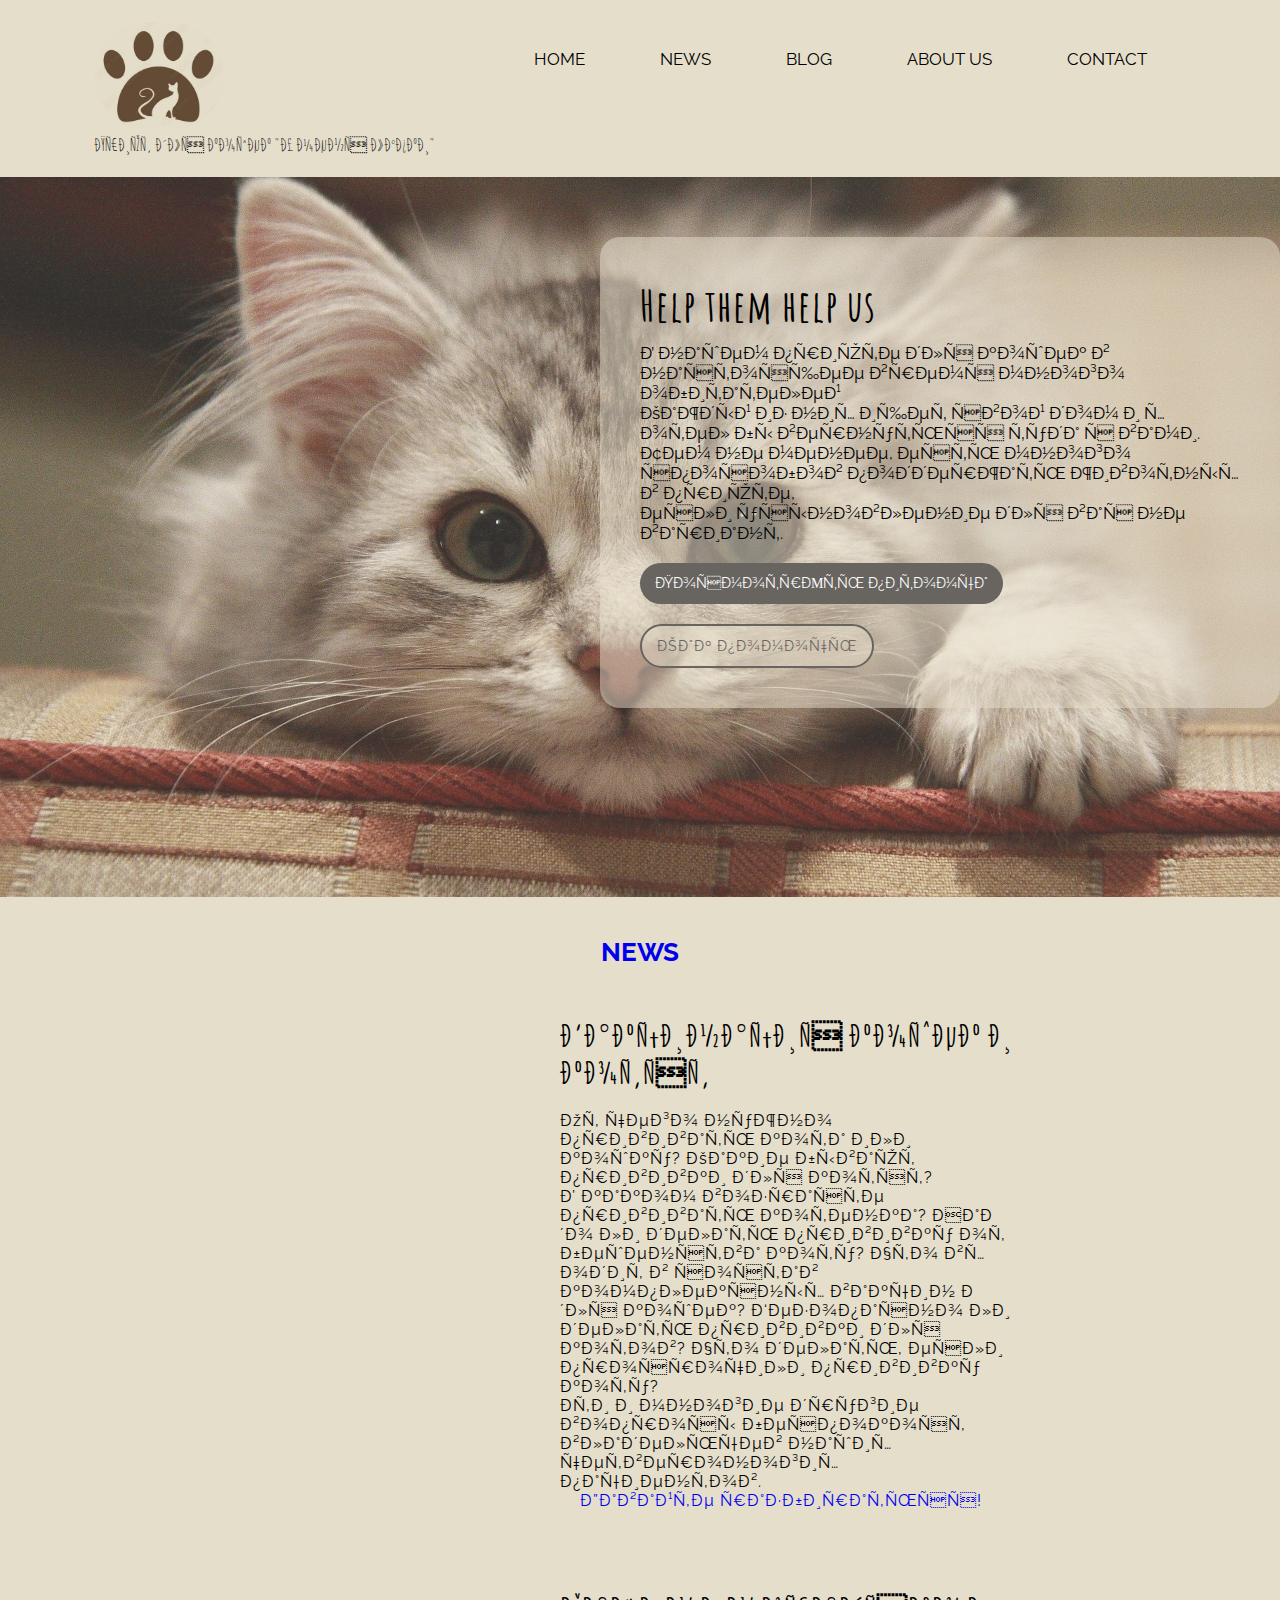
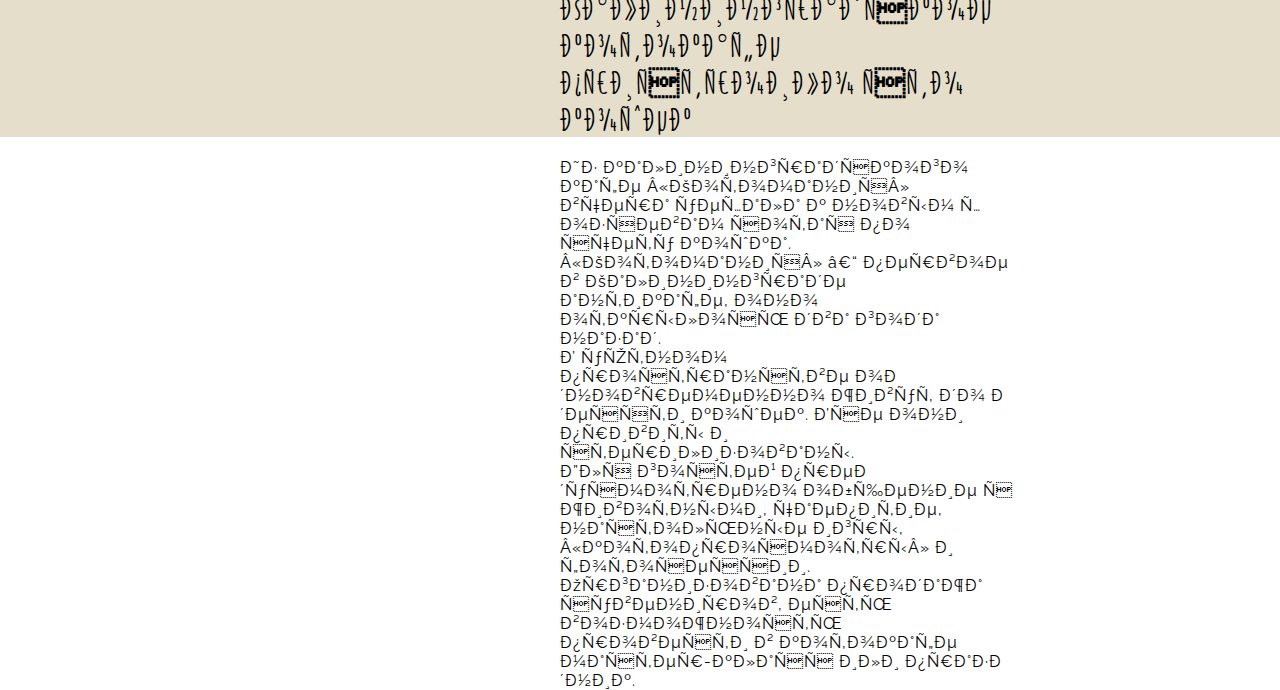
==== index.html @ 92dc0f26 "initial commit" ====
<!DOCTYPE html>
<html>
    <head>
        <meta charset="UTF_8">
        <meta name="viewport" content="width=device-width; initial-scale=1.0">
        <title>Design</title>
        <link rel="stylesheet" href="style.css">
        <link rel="preconnect" href="https://fonts.googleapis.com">
        <link rel="preconnect" href="https://fonts.gstatic.com" crossorigin>
        <link href="https://fonts.googleapis.com/css2?family=Poppins:wght@100&display=swap" rel="stylesheet">
    </head>
    <body>
        <header>
            <div class="header-container">
                <div class="logo">
                    <img src="logo_cat1.png" alt="logo">
                    <p>Приют для кошек "У меня лапки"</p>
                </div>

                <input type="checkbox" id="menu-checkbox">
                <nav role="navigation">
                    <label for="menu-checkbox" class="toggle-button"
                    data-open="Menu" data-close="Close" onclick></label>
                    <ul class="main-menu">
                        <li><a href="#">HOME</a></li>
                        <li><a href="#">NEWS</a></li>
                        <li><a href="#">BLOG</a></li>
                        <li><a href="#">ABOUT US</a></li>
                        <li><a href="#">CONTACT</a></li>
                    </ul>
                </nav>
            </div>
        </header>
        <main>
            <section class="info"></section>
                <div class="back">
                    <img src="cat1.jpeg">

                        <div class="help">
                            <h1>Help them help us</h1>
                            <p>В нашем приюте для кошек в настоящее время много обитателей<br>
                                Каждый из них ищет свой дом и хотел бы вернуться туда с вами.<br>
                                Тем не менее, есть много способов поддержать животных в приюте,<br> если усыновление для вас не вариант.
                            </p>

                            <div class=button>
                                <input class="btn" type="submit" value="Посмотреть питомца">
                                <input class="btn_help" type="submit" value="Как помочь">
                            </div>
                    </div>
                </div>
            </section>


        <section class="news">
            <div class="content">
                <a href="https://animego.org/anime/klinok-rassekayuschiy-demonov-k902"><h2>News</h2></a>

                    <div class="text">
                        <h2>Вакцинация кошек и котят</h2>
                        <p>
                            От чего нужно прививать кота или кошку? Какие бывают прививки для котят?<br>
                            В каком возрасте прививать котенка? Надо ли делать прививку от бешенства коту?
                            Что входит в состав комплексных вакцин для кошек? Безопасно ли делать прививки для котов?
                            Что делать, если просрочили прививку коту? <br> Эти и многие другие вопросы беспокоят владельцев наших четвероногих пациентов.<br>
                            <a href="#">Давайте разбираться!</a>
                        </p>
                        <div class="text2">
                            <h2>Калининградское котокафе пристроило сто кошек</h2>

                            <p>
                                Из калининградского кафе «Котомания» вчера уехала к новым хозяевам сотая по счету кошка.
                                «Котомания» – первое в Калининграде антикафе, оно открылось два года назад.<br>
                                В уютном пространстве одновременно живут до десяти кошек. Все они привиты и стерилизованы.<br>
                                Для гостей предусмотрено общение с животными, чаепитие, настольные игры, «котопросмотры» и фотосессии.
                                Организована продажа сувениров, есть возможность провести в котокафе мастер-класс или праздник.
                            </p>
                        </div>
                    </div>

                    <div class="videos">
                        <div class="video">
                            <iframe width="450" height="280" src="https://www.youtube.com/embed/1kSaLffK890"
                                title="YouTube video player" frameborder="0"
                                allow="accelerometer; autoplay; clipboard-write; encrypted-media; gyroscope; picture-in-picture"
                                allowfullscreen>
                            </iframe>

                            <div class=video2>
                                <iframe width="450" height="280" src="https://www.youtube.com/embed/Q8JMHzIztkw"
                                    title="YouTube video player" frameborder="0"
                                    allow="accelerometer; autoplay; clipboard-write; encrypted-media; gyroscope; picture-in-picture"
                                    allowfullscreen>
                                </iframe>
                            </div>
                        </div>
                    </div>
            </div>
        </section>

        </main>
        <script
            src="https://code.jquery.com/jquery-3.6.0.min.js"
            integrity="sha256-/xUj+3OJU5yExlq6GSYGSHk7tPXikynS7ogEvDej/m4="
            crossorigin="anonymous">
        </script>
        <script src="app.js"></script>
    </body>
</html>
---- style.css ----
@import url('https://fonts.googleapis.com/css2?family=Amatic+SC&display=swap');
@import url('https://fonts.googleapis.com/css2?family=Amatic+SC&family=Raleway&display=swap');

body {
    font-family: "raleway";
    font-size: 17px;
    color:#000;
}

* {
    padding: 0;
    margin: 0;
}

.logo img {
    max-width: 130px;
    border-radius: 100px;
}
.logo p {
    font-family: "Amatic SC";
    text-align: center;
}

li {
    list-style: none;
    display: flex;
}

a {
    text-decoration: none;
}

header {
    background: #e5decb;
    padding: 22px 0;
}
.header-container {
    width: 90%;
    margin: 0 auto;
    display: flex;
    justify-content: space-between;
}

.header-container a {
    color: #000;
    font-style: 16px;
    margin-right: 63px;
    padding: 27px 6px;
}

.logo {
    margin-left: 30px;

}
#menu-checkbox {
    display: none;
}
ul {
    display: flex;
}

.header-container a:hover {
    background-color: #68645f;
    color:#000;
    text-decoration: none;
}

nav {
    align-items: center;
}

@media screen and (max-width:420px) {
    .header-container {
        width: 100%;
        display: flex;
        justify-content: space-around;
    }
    .main-menu {
        display: none;
    }
    .main-menu li{
        width: 100%;
        display: block;
        font-size: 12px;
    }
    .main-menu a{
        display: block;
        padding: 8px;
    }
    .toggle-button {
        text-align: center;
        display: block;
        cursor: pointer;
        color: #000;
    }
    .toggle-button:after{
        text-transform: uppercase;
        content: attr(data-open);
        display: block;
    }
    #menu-checkbox:checked + nav[role="navigation"] .main-menu {
        display: block;
    }
    #menu-checkbox:checked + nav[role="navigation"]  .toggle-button:after{
    content: attr(data-close);
    }
}

.back img {
    opacity: 0.8;
    max-width: 100%;
    position: relative;
    float: right;
    z-index: 1;
    margin-bottom: 20px;
}

.help {
    background-color: rgba(229,222,203, 0.5);
    display:block;
    padding: 40px;
    border-radius: 20px;
    position: absolute;
    z-index: 2;
    margin-left: 600px;
    margin-top: 60px;
}

.help h1 {
    padding-bottom: 10px;
    font-family: "Amatic SC";
    letter-spacing: 1px;
    font-size: 44px;
}

.btn {
    border-radius: 300px;
    font-size: 14px;
    padding: 12px 15px;
    border: none;
    background-color: #68645f;
    color: #fff;
    margin-top: 20px;
    text-transform: uppercase;
    cursor: pointer;
    display: inline-block;
    font-family: "raleway";
}

.btn:hover {
    opacity: 0.7;
    background-color:#827c75;
}
.btn_help {
    border-radius: 300px;
    font-size: 14px;
    padding: 12px 15px;
    border: #68645f 2px solid;
    background-color: rgba(229,222,203, 0.5);
    color: #68645f;
    margin-top: 20px;
    text-transform: uppercase;
    cursor: pointer;
    display: inline-block;
    font-family: raleway;
    letter-spacing: 1px;
}

.btn_help:hover {
    opacity: 0.7;
    background-color:#68645f;
    color:#fff;
}

.news {
    display: block;

}
.content {
    background-color: #e5decb;
    padding-bottom: 750px;
    max-width: 100%;
}
.content a {
    text-transform: uppercase;
    text-align: center;
    padding: 20px;
}

a:hover {
    opacity: 0.6;
    cursor: pointer;
    text-decoration: underline;
}

a:visited {
    color:#000;
}

.text h2 {
    text-align: left;
    font-family: "Amatic SC";
    padding: 20px;
    font-size: 30px;
}

.text a {
    text-transform: none;
    font-family: "Raleway";
    text-align: right;
}

.text p{
    text-align: left;
    word-wrap: break-word;
    padding: 0 20px;
    display: block;
    font-family: "Raleway";
    font-weight: 400;
    font-style: normal;
    font-size: 16px;

}
.text {
    display: block;
    float: right;
    width: 500px;
    display:block;
    padding: 40px;
    padding-top: 10px;
    position: absolute;
    z-index: 2;
    margin-left: 500px;
    letter-spacing: 1px;

}
.text2 {
    display: block;
    float: right;
    width: 500px;
    display:block;
    padding-top: 60px;
    position: absolute;
    z-index: 2;
    letter-spacing: 1px;
}
.video {
    float: left;
    display: block;
    margin-top: 50px;
}
iframe {
    border-radius: 10px;
}

.video2 {
    display: block;
    margin-top: 50px;
}
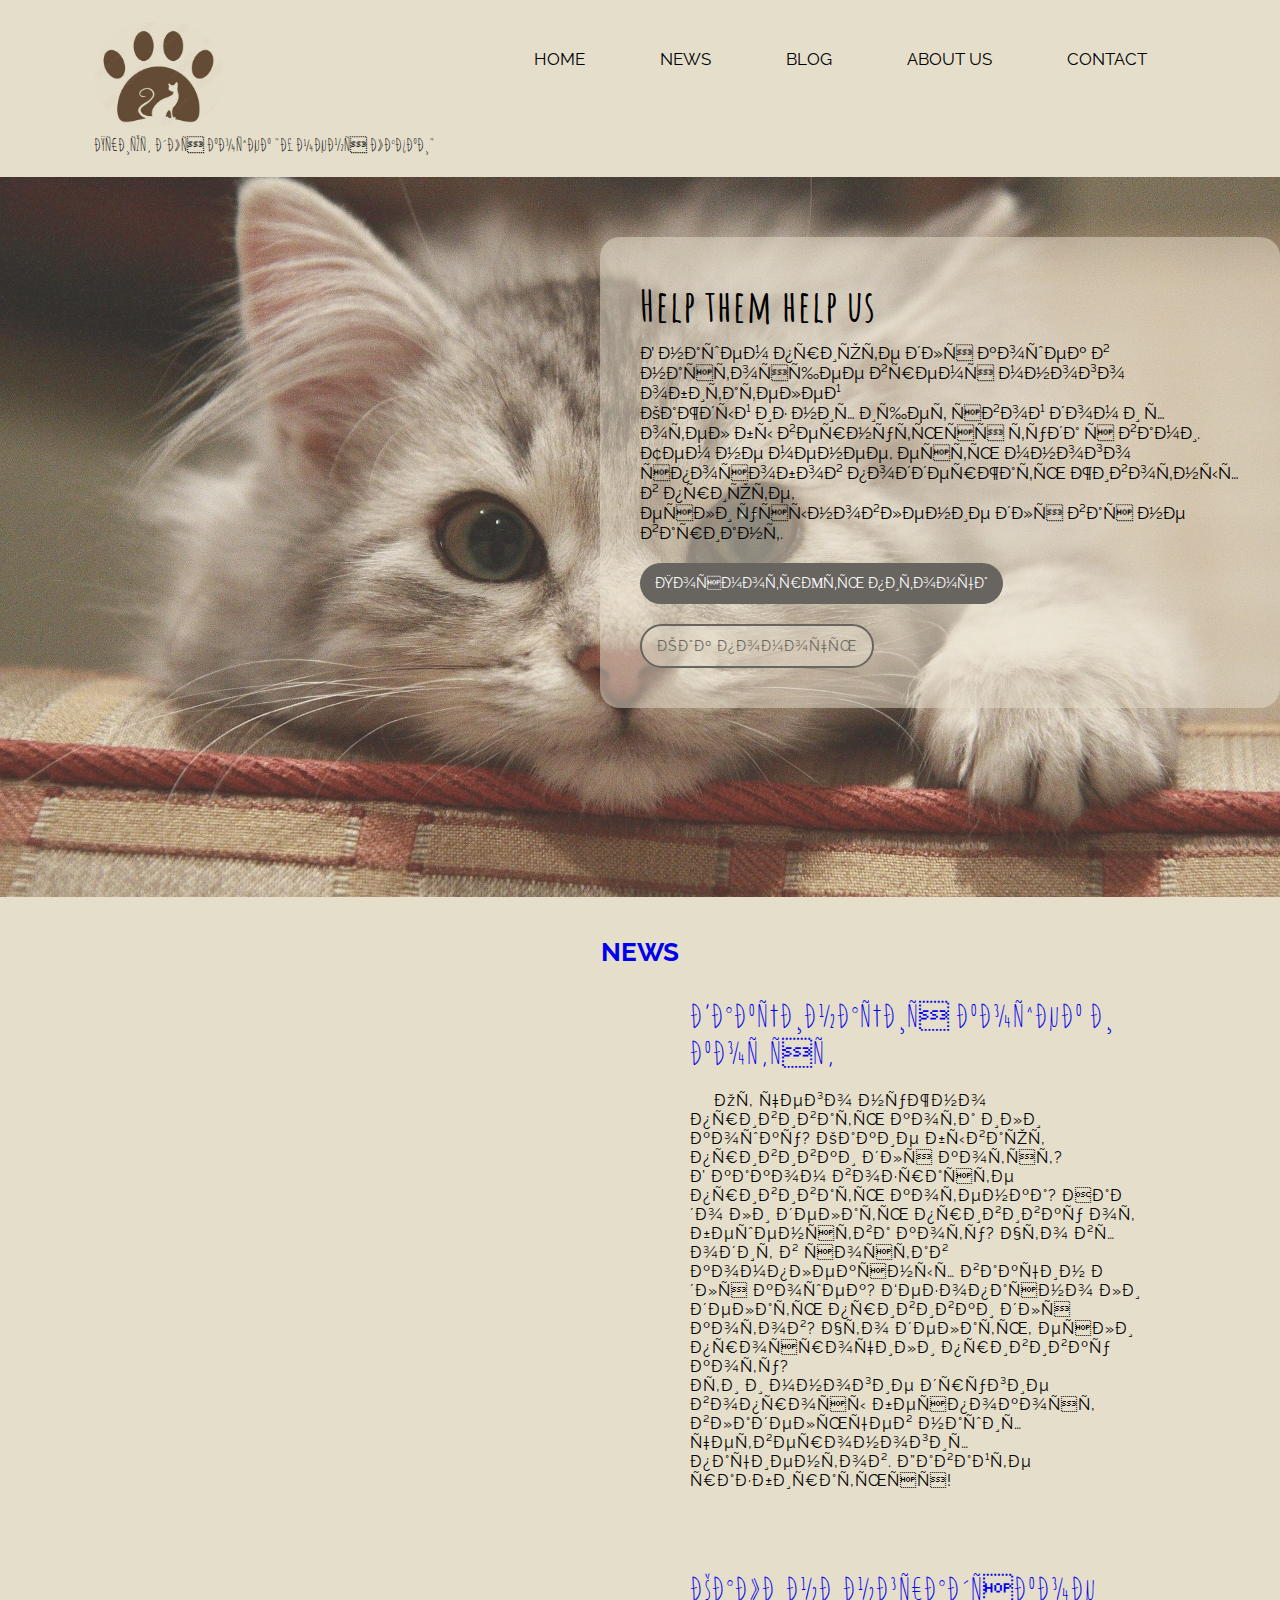
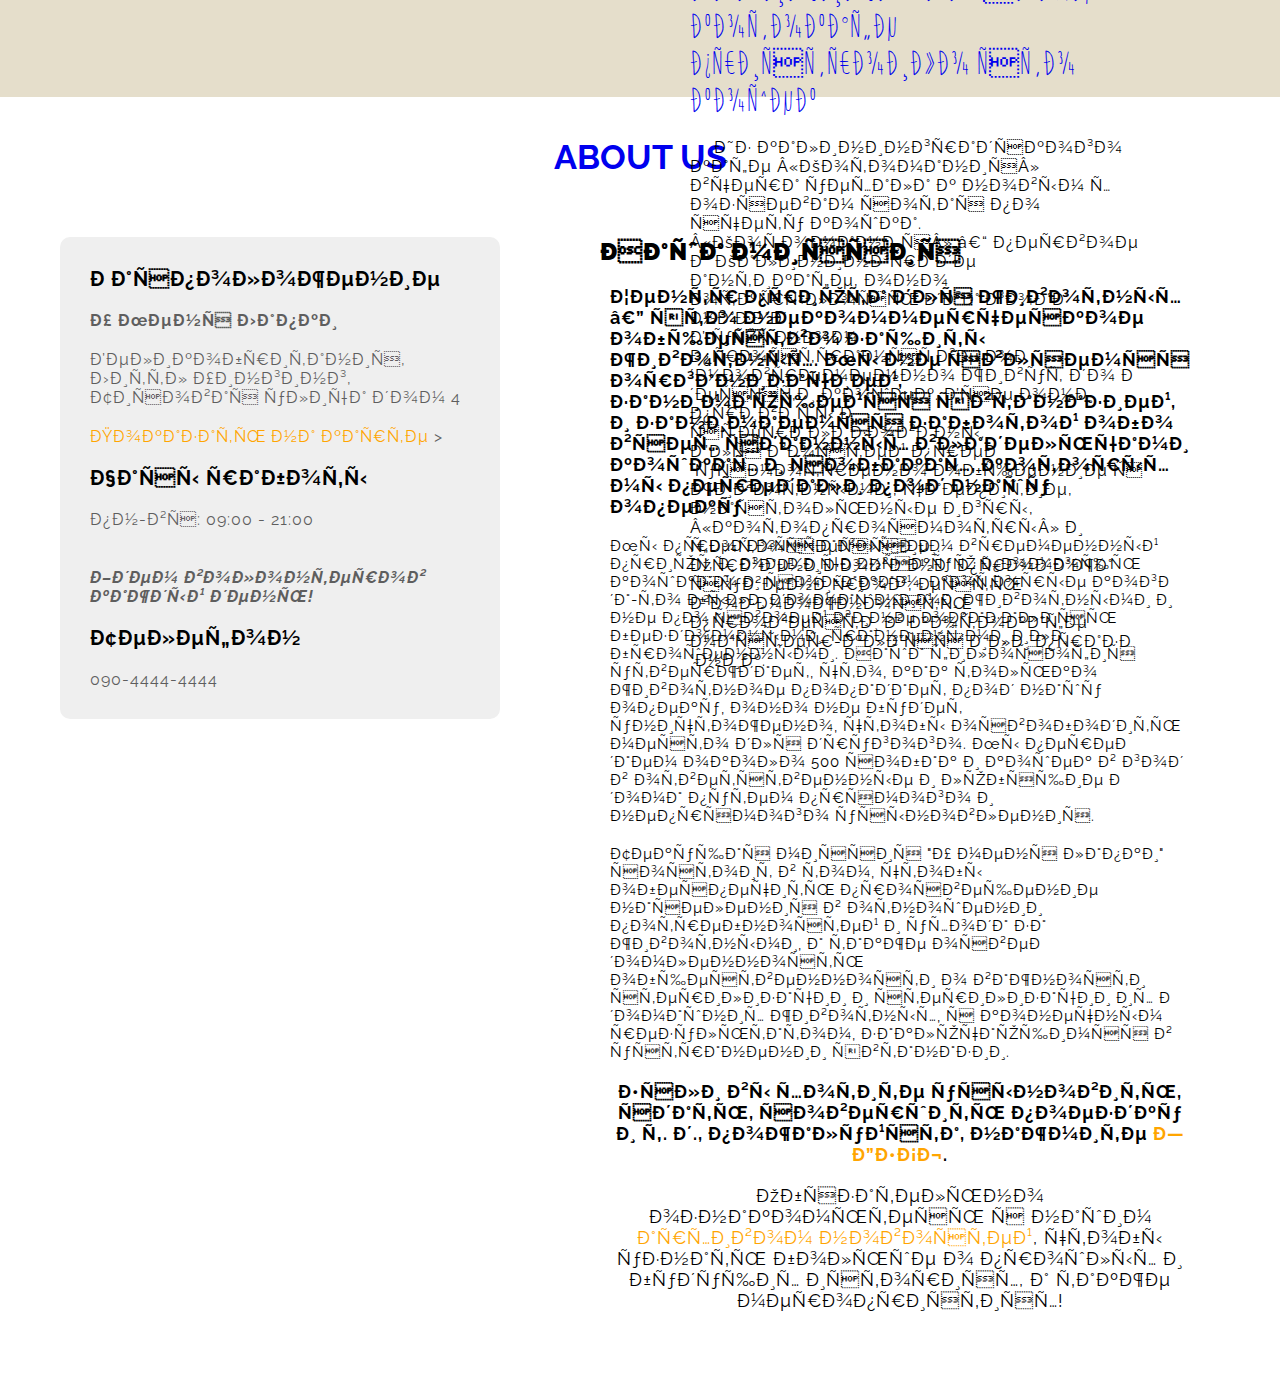
==== commit ef825b1c: "add new section" ====
--- a/index.html
+++ b/index.html
@@ -32,7 +32,7 @@
             </div>
         </header>
         <main>
-            <section class="info"></section>
+            <section class="info">
                 <div class="back">
                     <img src="cat1.jpeg">
 
@@ -54,19 +54,19 @@
 
         <section class="news">
             <div class="content">
-                <a href="https://animego.org/anime/klinok-rassekayuschiy-demonov-k902"><h2>News</h2></a>
+               <h2><a href="https://animego.org/anime/klinok-rassekayuschiy-demonov-k902">News</a></h2>
 
                     <div class="text">
-                        <h2>Вакцинация кошек и котят</h2>
+                        <h2><a href="#">Вакцинация кошек и котят</a></h2>
                         <p>
                             От чего нужно прививать кота или кошку? Какие бывают прививки для котят?<br>
                             В каком возрасте прививать котенка? Надо ли делать прививку от бешенства коту?
                             Что входит в состав комплексных вакцин для кошек? Безопасно ли делать прививки для котов?
-                            Что делать, если просрочили прививку коту? <br> Эти и многие другие вопросы беспокоят владельцев наших четвероногих пациентов.<br>
-                            <a href="#">Давайте разбираться!</a>
+                            Что делать, если просрочили прививку коту?<br>Эти и многие другие вопросы беспокоят владельцев наших четвероногих пациентов.
+                            Давайте разбираться!
                         </p>
                         <div class="text2">
-                            <h2>Калининградское котокафе пристроило сто кошек</h2>
+                            <h2><a href="#">Калининградское котокафе пристроило сто кошек</a></h2>
 
                             <p>
                                 Из калининградского кафе «Котомания» вчера уехала к новым хозяевам сотая по счету кошка.
@@ -98,6 +98,71 @@
             </div>
         </section>
 
+        <section class="about">
+             <a href="#"><h1>About us</h1></a>
+            <div class="mission">
+
+              <strong><h2>Наша миссия</h2></strong>
+                <p>
+                    <strong>
+                        Центр приюта для животных — это некоммерческое общество защиты животных.
+                        Мы не являемся организацией, занимающейся эвтаназией, и занимаемся заботой обо всех сданных
+                        владельцами кошках и собаках, которых мы передали под нашу опеку.
+                    </strong>
+                </p>
+                <div class="txt">
+                <p>
+                    Мы предоставляем временный приют и медицинскую помощь кошкам и собакам, которые когда-то были домашними животными
+                    и не по своей вине оказались бездомными, ранеными или брошенными.
+                    Наша философия утверждает, что, как только животное попадает под нашу опеку, оно не будет уничтожено,
+                     чтобы освободить место для другого.
+                    Мы передаем около 500 собак и кошек в год в ответственные и любящие дома путем прямого и непрямого усыновления.
+                </p>
+                <p>
+                    Текущая миссия "У меня лапки" состоит в том, чтобы обеспечить просвещение населения в отношении потребностей и ухода за животными,
+                    а также осведомленность общественности о важности стерилизации и стерилизации их домашних животных,
+                    с конечным результатом, заключающимся в устранении эвтаназии.
+                </p>
+                </div>
+                <div class="ps">
+                    <p>
+                        <strong>Если вы хотите усыновить, сдать, совершить поездку и т. д., пожалуйста, нажмите <a href="#">ЗДЕСЬ</a>.</strong>
+                    </p>
+                    <p>
+                        Обязательно ознакомьтесь с нашим <a href="#">архивом новостей</a>, чтобы узнать больше о
+                        прошлых и будущих историях, а также мероприятиях!
+                    </p>
+                </div>
+            </div>
+
+            <div class="adress">
+                <div class="location">
+                    <h2>Расположение</h2>
+                    <p>
+                       <strong>У Меня Лапки </strong>
+                    </p>
+                    <p>
+                        Великобритания, Литтл Уингинг, Тисовая улица дом 4
+                    </p>
+                    <p>
+                        <a href="#">Показать на карте</a> >
+                    </p>
+                </div>
+
+                <div class="hours">
+                    <h2>Часы работы</h2>
+                <p> пн-вс: 09:00 - 21:00 </p>
+                    <br>
+                <p><strong><em>Ждем волонтеров каждый день!</em></strong></p>
+                </div>
+                <div class="phone">
+                    <h2>Телефон</h2>
+                <p> 090-4444-4444 </p>
+
+                </div>
+            </div>
+        </section>
+
         </main>
         <script
             src="https://code.jquery.com/jquery-3.6.0.min.js"
--- a/style.css
+++ b/style.css
@@ -112,7 +112,7 @@
     position: relative;
     float: right;
     z-index: 1;
-    margin-bottom: 20px;
+    margin-bottom: 40px;
 }
 
 .help {
@@ -173,18 +173,16 @@
 }
 
 .news {
-    display: block;
-
+    background-color: #e5decb;
+    padding-bottom: 600px;
+    max-width: 100%;
 }
 .content {
-    background-color: #e5decb;
-    padding-bottom: 750px;
-    max-width: 100%;
-}
-.content a {
+    padding: 130px;
+}
+.content h2 {
     text-transform: uppercase;
     text-align: center;
-    padding: 20px;
 }
 
 a:hover {
@@ -199,15 +197,19 @@
 
 .text h2 {
     text-align: left;
-    font-family: "Amatic SC";
+
     padding: 20px;
-    font-size: 30px;
+
 }
 
 .text a {
     text-transform: none;
-    font-family: "Raleway";
-    text-align: right;
+    font-family: "Amatic SC";
+    display: block;
+    font-size: 30px;
+    font-style: normal;
+    font-weight: 400;
+    text-align: left;
 }
 
 .text p{
@@ -219,6 +221,8 @@
     font-weight: 400;
     font-style: normal;
     font-size: 16px;
+    text-indent: 1.5em;
+    text-align: left;
 
 }
 .text {
@@ -230,13 +234,11 @@
     padding-top: 10px;
     position: absolute;
     z-index: 2;
+    letter-spacing: 1px;
     margin-left: 500px;
-    letter-spacing: 1px;
-
 }
 .text2 {
     display: block;
-    float: right;
     width: 500px;
     display:block;
     padding-top: 60px;
@@ -247,7 +249,7 @@
 .video {
     float: left;
     display: block;
-    margin-top: 50px;
+    margin-top: 35px;
 }
 iframe {
     border-radius: 10px;
@@ -256,4 +258,82 @@
 .video2 {
     display: block;
     margin-top: 50px;
-}+}
+
+.mission {
+    text-align: left;
+    word-wrap: break-word;
+    padding: 0 20px;
+    display: block;
+    font-family: "Raleway";
+    font-weight: 400;
+    font-style: normal;
+    font-size: 16px;
+    text-align: left;
+    width: 600px;
+    float: right;
+    margin: 60px;
+    letter-spacing: 1px;
+}
+.about h1 {
+    text-transform: uppercase;
+    text-align: center;
+    margin-top: 40px;
+}
+.mission h2 {
+    text-transform: uppercase;
+    padding-bottom: 10px;
+    font-weight: bolder ;
+}
+.mission p {
+    padding: 10px;
+    font-size: 18px;
+    font-family: "Raleway";
+    text-align: left;
+    display: block;
+}
+.txt p{
+    font-size: 15px;
+}
+.ps p{
+    text-align: center;
+    letter-spacing: 1px;
+}
+
+.ps a {
+    color: orange;
+}
+
+.adress {
+    background-color: #efefef;
+    width: 400px;
+    padding: 20px;
+    border-radius: 10px;
+    display: block;
+    font-family: "Raleway";
+    font-weight: 400;
+    font-style: normal;
+    font-size: 16px;
+    letter-spacing: 1px;
+    color: #5e5e5e;
+    margin: 60px;
+}
+
+.adress h2 {
+    font-weight: bold;
+    color: #000;
+    font-size: 20px;
+    letter-spacing: 1px;
+    padding: 10px ;
+}
+
+.adress p {
+    padding: 10px;
+    text-align: left;
+}
+
+.location a {
+    color: orange;
+    text-decoration: none;
+}
+
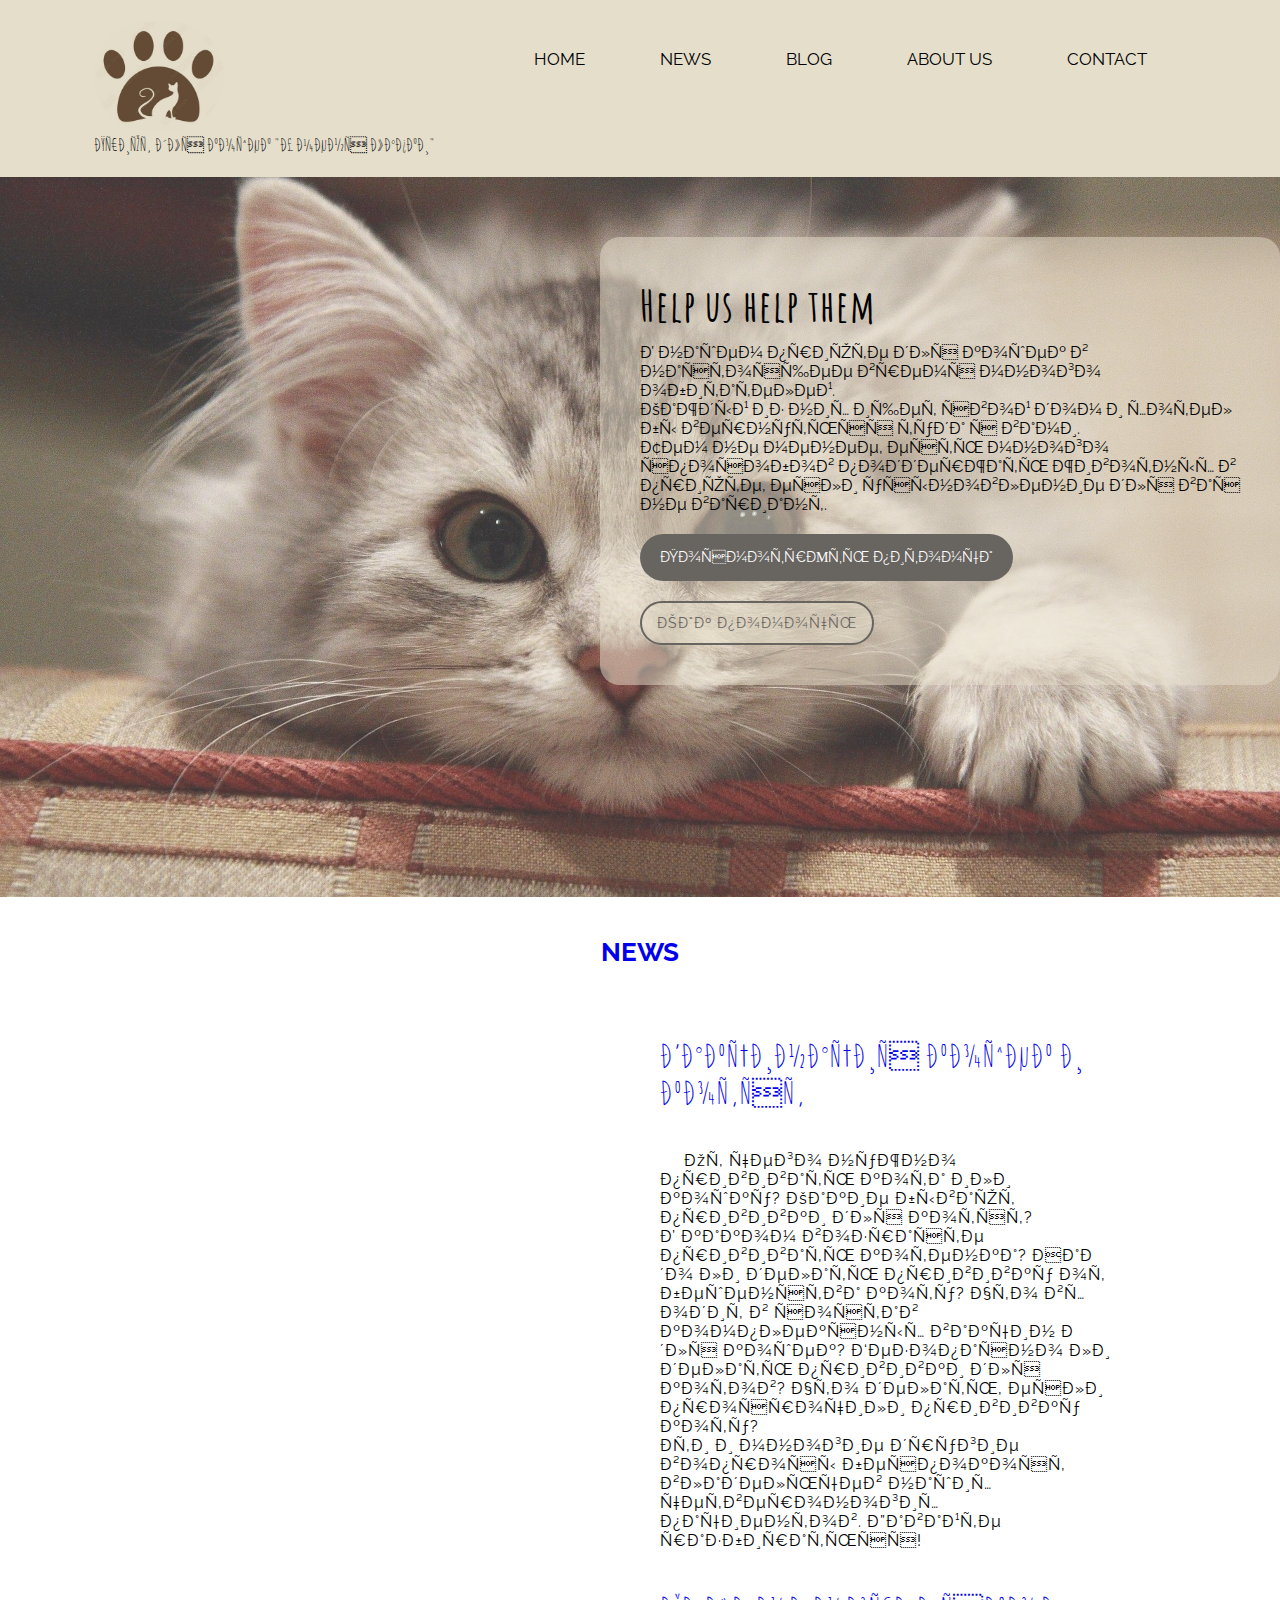
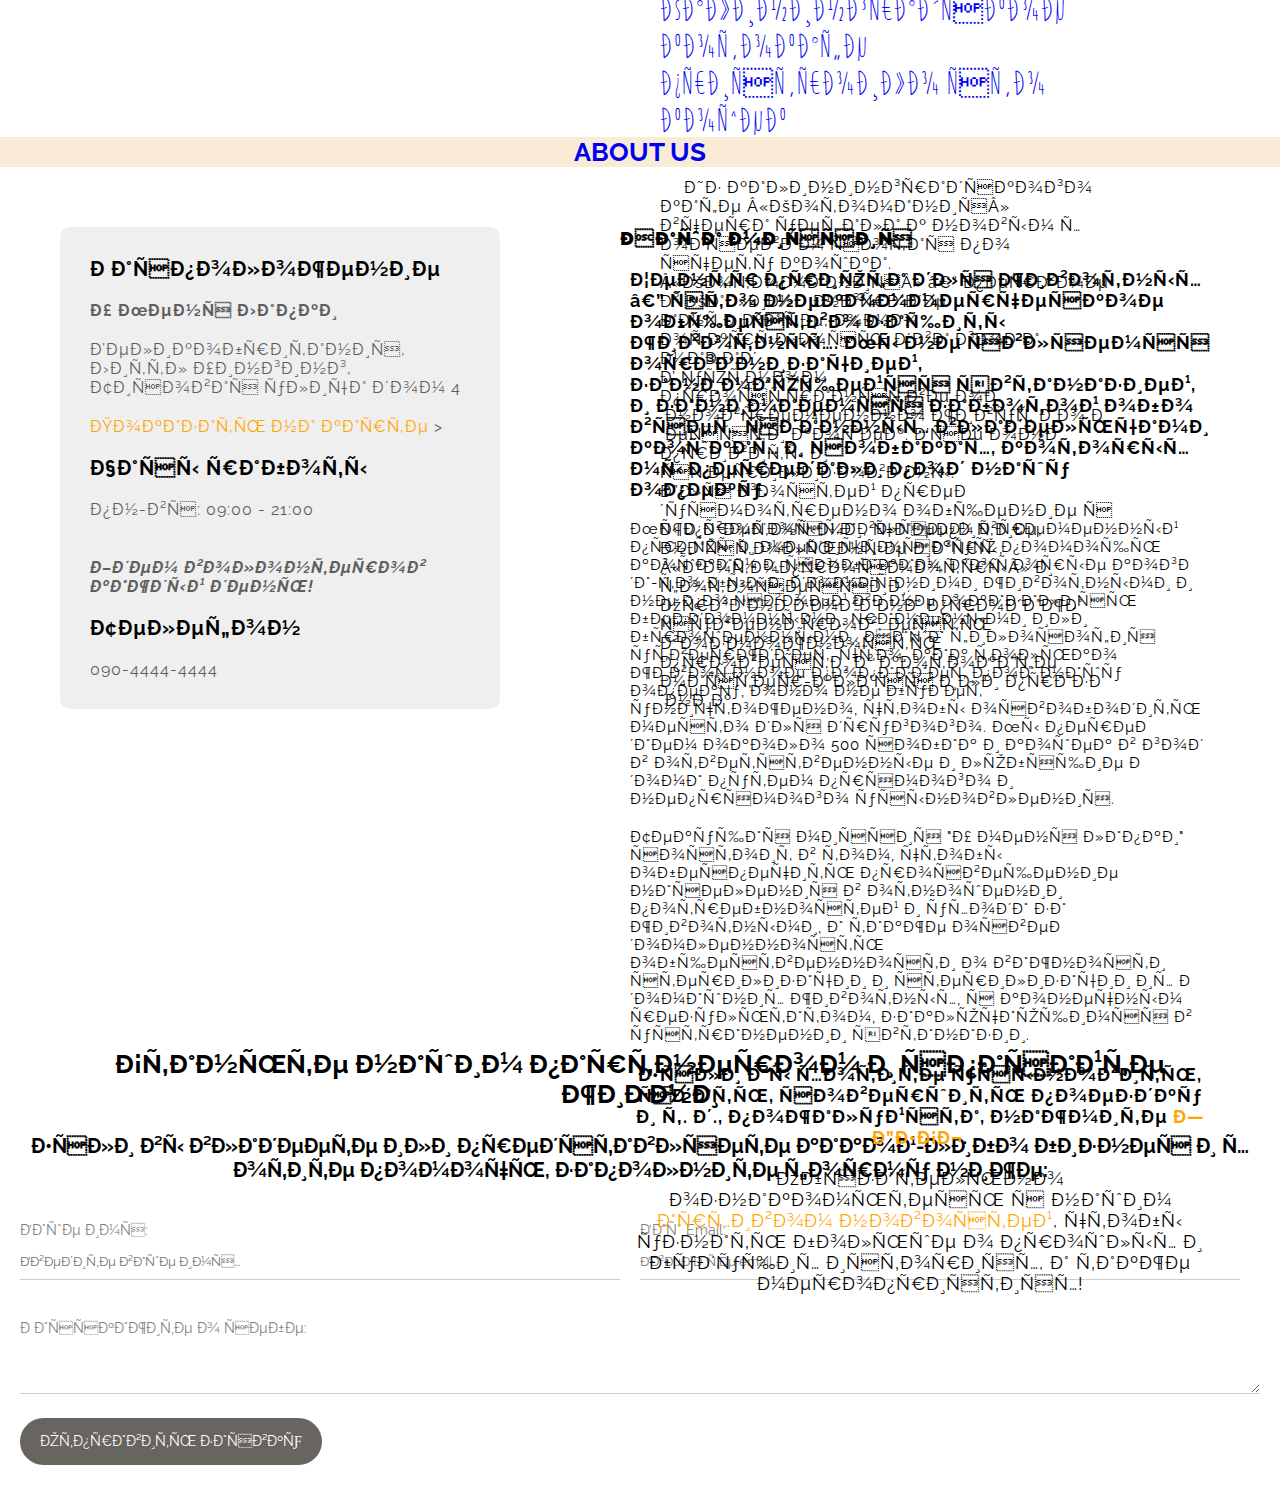
==== commit 005f009f: "refactored code" ====
--- a/index.html
+++ b/index.html
@@ -3,8 +3,10 @@
     <head>
         <meta charset="UTF_8">
         <meta name="viewport" content="width=device-width; initial-scale=1.0">
+        <meta name="viewport" content="initial-scale=2.0, width=device-width">
         <title>Design</title>
         <link rel="stylesheet" href="style.css">
+  <link rel="stylesheet" href="responsive.css">
         <link rel="preconnect" href="https://fonts.googleapis.com">
         <link rel="preconnect" href="https://fonts.gstatic.com" crossorigin>
         <link href="https://fonts.googleapis.com/css2?family=Poppins:wght@100&display=swap" rel="stylesheet">
@@ -32,15 +34,16 @@
             </div>
         </header>
         <main>
+            <div class="container">
             <section class="info">
                 <div class="back">
                     <img src="cat1.jpeg">
 
                         <div class="help">
-                            <h1>Help them help us</h1>
-                            <p>В нашем приюте для кошек в настоящее время много обитателей<br>
+                            <h1>Help us help them</h1>
+                            <p>В нашем приюте для кошек в настоящее время много обитателей.<br>
                                 Каждый из них ищет свой дом и хотел бы вернуться туда с вами.<br>
-                                Тем не менее, есть много способов поддержать животных в приюте,<br> если усыновление для вас не вариант.
+                                Тем не менее, есть много способов поддержать животных в приюте, если усыновление для вас не вариант.
                             </p>
 
                             <div class=button>
@@ -52,10 +55,10 @@
             </section>
 
 
-        <section class="news">
+        <div class="news">
+             <h2><a href="#">News</a></h2>
+
             <div class="content">
-               <h2><a href="https://animego.org/anime/klinok-rassekayuschiy-demonov-k902">News</a></h2>
-
                     <div class="text">
                         <h2><a href="#">Вакцинация кошек и котят</a></h2>
                         <p>
@@ -65,7 +68,6 @@
                             Что делать, если просрочили прививку коту?<br>Эти и многие другие вопросы беспокоят владельцев наших четвероногих пациентов.
                             Давайте разбираться!
                         </p>
-                        <div class="text2">
                             <h2><a href="#">Калининградское котокафе пристроило сто кошек</a></h2>
 
                             <p>
@@ -86,54 +88,55 @@
                                 allowfullscreen>
                             </iframe>
 
-                            <div class=video2>
-                                <iframe width="450" height="280" src="https://www.youtube.com/embed/Q8JMHzIztkw"
+                            <iframe width="450" height="280" src="https://www.youtube.com/embed/Q8JMHzIztkw"
                                     title="YouTube video player" frameborder="0"
                                     allow="accelerometer; autoplay; clipboard-write; encrypted-media; gyroscope; picture-in-picture"
                                     allowfullscreen>
-                                </iframe>
-                            </div>
-                        </div>
-                    </div>
-            </div>
-        </section>
-
-        <section class="about">
-             <a href="#"><h1>About us</h1></a>
-            <div class="mission">
-
-              <strong><h2>Наша миссия</h2></strong>
-                <p>
-                    <strong>
-                        Центр приюта для животных — это некоммерческое общество защиты животных.
-                        Мы не являемся организацией, занимающейся эвтаназией, и занимаемся заботой обо всех сданных
-                        владельцами кошках и собаках, которых мы передали под нашу опеку.
-                    </strong>
-                </p>
-                <div class="txt">
-                <p>
-                    Мы предоставляем временный приют и медицинскую помощь кошкам и собакам, которые когда-то были домашними животными
-                    и не по своей вине оказались бездомными, ранеными или брошенными.
-                    Наша философия утверждает, что, как только животное попадает под нашу опеку, оно не будет уничтожено,
-                     чтобы освободить место для другого.
-                    Мы передаем около 500 собак и кошек в год в ответственные и любящие дома путем прямого и непрямого усыновления.
-                </p>
-                <p>
-                    Текущая миссия "У меня лапки" состоит в том, чтобы обеспечить просвещение населения в отношении потребностей и ухода за животными,
-                    а также осведомленность общественности о важности стерилизации и стерилизации их домашних животных,
-                    с конечным результатом, заключающимся в устранении эвтаназии.
-                </p>
-                </div>
-                <div class="ps">
-                    <p>
-                        <strong>Если вы хотите усыновить, сдать, совершить поездку и т. д., пожалуйста, нажмите <a href="#">ЗДЕСЬ</a>.</strong>
-                    </p>
-                    <p>
-                        Обязательно ознакомьтесь с нашим <a href="#">архивом новостей</a>, чтобы узнать больше о
-                        прошлых и будущих историях, а также мероприятиях!
-                    </p>
-                </div>
-            </div>
+                            </iframe>
+                        </div>
+                    </div>
+            </div>
+        </div>
+
+        <div class="about">
+           <h2><a href="#">About us</a></h2>
+                    <div class="mission">
+                        <strong><h3>Наша миссия</h3></strong>
+                        <p>
+                            <strong>
+                                Центр приюта для животных — это некоммерческое общество защиты животных.
+                                Мы не являемся организацией, занимающейся эвтаназией, и занимаемся заботой обо всех сданных
+                                владельцами кошках и собаках, которых мы передали под нашу опеку.
+                            </strong>
+                        </p>
+
+                        <div class="txt">
+                            <p>
+                                Мы предоставляем временный приют и медицинскую помощь кошкам и собакам, которые когда-то были домашними животными
+                                и не по своей вине оказались бездомными, ранеными или брошенными.
+                                Наша философия утверждает, что, как только животное попадает под нашу опеку, оно не будет уничтожено,
+                                чтобы освободить место для другого.
+                                Мы передаем около 500 собак и кошек в год в ответственные и любящие дома путем прямого и непрямого усыновления.
+                            </p>
+                            <p>
+                                Текущая миссия "У меня лапки" состоит в том, чтобы обеспечить просвещение населения в отношении потребностей и ухода за животными,
+                                а также осведомленность общественности о важности стерилизации и стерилизации их домашних животных,
+                                с конечным результатом, заключающимся в устранении эвтаназии.
+                            </p>
+                        </div>
+
+                        <div class="ps">
+                            <p>
+                                <strong>Если вы хотите усыновить, сдать, совершить поездку и т. д., пожалуйста, нажмите <a href="#">ЗДЕСЬ</a>.</strong>
+                            </p>
+                            <p>
+                                Обязательно ознакомьтесь с нашим <a href="#">архивом новостей</a>, чтобы узнать больше о
+                                прошлых и будущих историях, а также мероприятиях!
+                            </p>
+                        </div>
+                    </div>
+            </div>
+
 
             <div class="adress">
                 <div class="location">
@@ -161,8 +164,38 @@
 
                 </div>
             </div>
-        </section>
-
+        </div>
+        </div>
+
+         <div class="contact">
+            <h2>Станьте нашим партнером и спасайте жизни</h2>
+            <h3>Если вы владеете или представляете какой-либо бизнес и хотите помочь, заполните форму ниже:</h3>
+
+                <form action="/">
+                <div class="row">
+                    <div class="form-group">
+                        <label for="name">Ваше имя:</label>
+                        <input type="text" id="name" placeholder="Введите ваше имя...">
+                    </div>
+
+                    <div class="form-group">
+                        <label for="email">Ваш Email:</label>
+                        <input type="email" id="email" placeholder="Введите email...">
+                    </div>
+                </div>
+                    <div class="form-group">
+                        <label for="text">Расскажите о себе:</label>
+                        <textarea id="text" rows="2" cols="15"></textarea>
+                    </div>
+
+                    <input class="btn" type="submit" value="Отправить заявку">
+                </form>
+            </div>
+
+            <div class="position">
+                <div class="box"></div>
+            </div>
+        </div>
         </main>
         <script
             src="https://code.jquery.com/jquery-3.6.0.min.js"
--- a/style.css
+++ b/style.css
@@ -5,6 +5,7 @@
     font-family: "raleway";
     font-size: 17px;
     color:#000;
+
 }
 
 * {
@@ -108,22 +109,24 @@
 
 .back img {
     opacity: 0.8;
-    max-width: 100%;
+    width: 100%;
     position: relative;
     float: right;
     z-index: 1;
     margin-bottom: 40px;
+    align-items: center;
 }
 
 .help {
     background-color: rgba(229,222,203, 0.5);
-    display:block;
     padding: 40px;
     border-radius: 20px;
     position: absolute;
     z-index: 2;
     margin-left: 600px;
     margin-top: 60px;
+    max-width: 100%;
+    font-size: 16px;
 }
 
 .help h1 {
@@ -173,17 +176,17 @@
 }
 
 .news {
-    background-color: #e5decb;
-    padding-bottom: 600px;
     max-width: 100%;
-}
-.content {
-    padding: 130px;
-}
-.content h2 {
+    margin: 0 auto;
+}
+
+.news h2 {
+    text-align: center;
     text-transform: uppercase;
-    text-align: center;
-}
+    align-items: center;
+    padding: 20px;
+}
+
 
 a:hover {
     opacity: 0.6;
@@ -197,7 +200,6 @@
 
 .text h2 {
     text-align: left;
-
     padding: 20px;
 
 }
@@ -210,6 +212,7 @@
     font-style: normal;
     font-weight: 400;
     text-align: left;
+    padding: 20px 0;
 }
 
 .text p{
@@ -235,35 +238,31 @@
     position: absolute;
     z-index: 2;
     letter-spacing: 1px;
-    margin-left: 500px;
-}
-.text2 {
-    display: block;
-    width: 500px;
-    display:block;
-    padding-top: 60px;
-    position: absolute;
-    z-index: 2;
-    letter-spacing: 1px;
-}
+    margin-left: 600px;
+    max-width: 1500;
+}
+
 .video {
     float: left;
     display: block;
     margin-top: 35px;
+    max-width: 100%;
+    margin-left: 100px;
 }
 iframe {
-    border-radius: 10px;
-}
-
-.video2 {
-    display: block;
-    margin-top: 50px;
-}
-
+    padding: 20px 0;
+    border-radius: 20px;
+}
+
+.about {
+    background-color: antiquewhite;
+    position:relative;
+    z-index: 1;
+}
 .mission {
     text-align: left;
     word-wrap: break-word;
-    padding: 0 20px;
+    padding: 20px;
     display: block;
     font-family: "Raleway";
     font-weight: 400;
@@ -272,15 +271,18 @@
     text-align: left;
     width: 600px;
     float: right;
-    margin: 60px;
-    letter-spacing: 1px;
-}
-.about h1 {
+    margin-left: 600px;
+    margin-top: 40px;
+    letter-spacing: 1px;
+    position: absolute;
+
+}
+.about h2 {
     text-transform: uppercase;
     text-align: center;
-    margin-top: 40px;
-}
-.mission h2 {
+    margin-top: 750px;
+}
+.mission h3 {
     text-transform: uppercase;
     padding-bottom: 10px;
     font-weight: bolder ;
@@ -317,6 +319,8 @@
     letter-spacing: 1px;
     color: #5e5e5e;
     margin: 60px;
+    margin-right: 0;
+
 }
 
 .adress h2 {
@@ -337,3 +341,67 @@
     text-decoration: none;
 }
 
+.contact {
+    padding: 20px;
+}
+
+ .contact h2 {
+    text-align: center;
+    margin-top: 160px;
+    padding: 15px;
+    padding-top: 100px;
+    font-family: "Raleway";
+ }
+
+ .contact h3 {
+     text-align: center;
+     padding: 10px;
+     padding-bottom: 40px;
+       font-family: "Raleway";
+ }
+
+ .form-group label {
+     display: block;
+     font-size: 14px;
+     color: gray;
+ }
+
+.form-group input,
+.form-group textarea {
+     width: 100%;
+     box-sizing: border-box;
+     border: none;
+     border-bottom: 1px solid #ccc;
+     color: #000;
+     padding: 15px 0 10px;
+     outline: none;
+     font-family: inherit;
+     background: transparent;
+ }
+
+ .row {
+     display: flex;
+     margin-bottom: 20px;
+ }
+
+ .row > .form-group{
+     width: 50%;
+     margin-right: 20px;
+ }
+
+ .row > .form-group:first-child {
+     margin-bottom: 20px;
+ }
+
+ .btn {
+     background: #68645f;
+     padding: 15px 20px;
+     color: #fff;
+     border: none;
+     font-family: inherit;
+     cursor: pointer;
+ }
+
+ .btn:hover {
+     opacity: 0.9;
+ }
